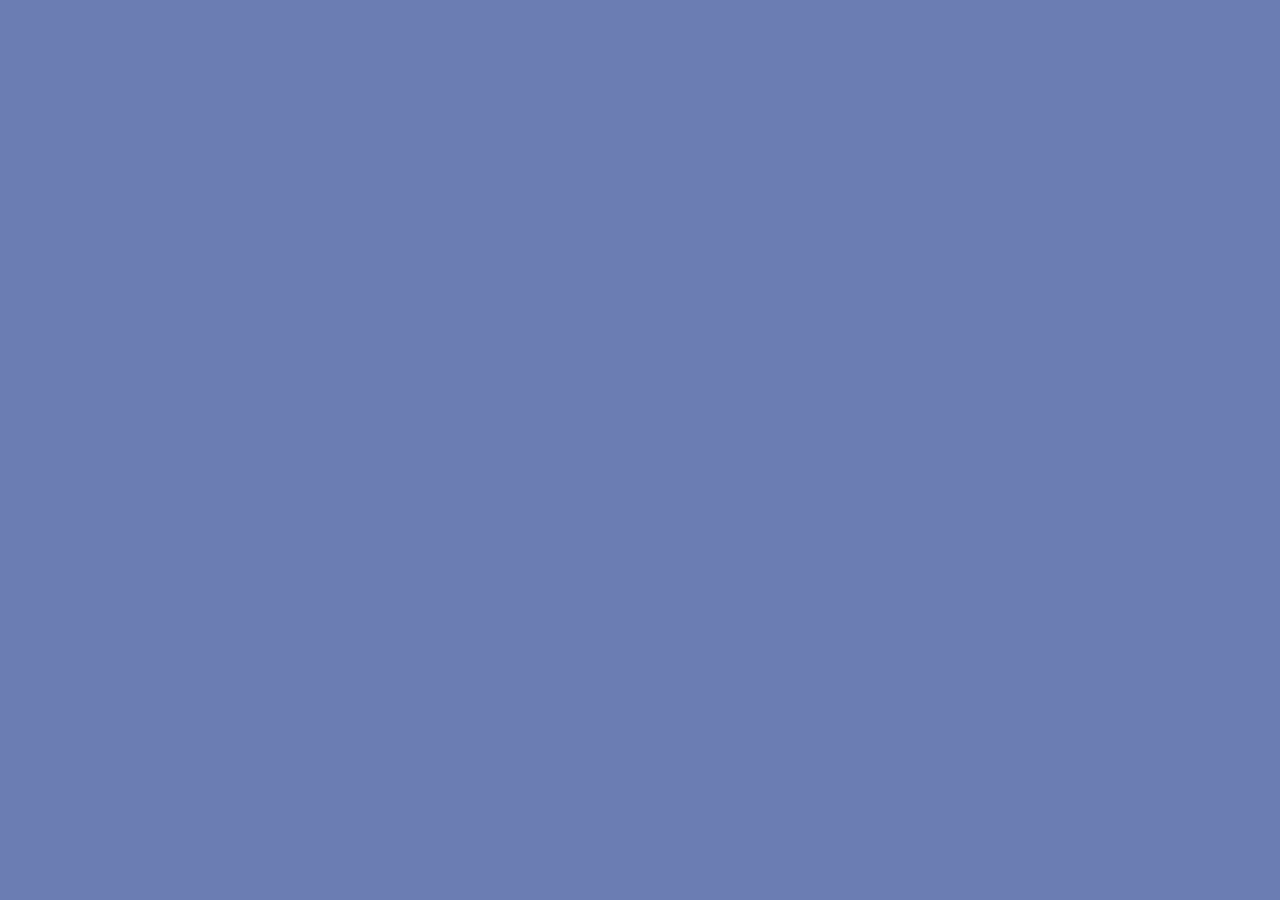
==== submited.html @ d7b74f3b "working branch" ====
<!DOCTYPE html>
<html>
    <head>
        <title>Output</title>
	    <meta charset="UTF-8">
        <meta lang="en">
        <meta name="description" content="Registraton Form">
        <meta name="keywords" content="HTML, CSS, JavaScript">
        <meta name="author" content="Victoria Wiley">
        <meta name="viewport" content="width=device-width, initial-scale=1.0">
        <link rel="stylesheet" href="./styles.css">
    </head>
    <body>

    </body>
</html>
---- styles.css ----
html {
  background-color:#6b7db3;
  font-family: cursive;
  margin: 10px;
  margin-bottom: 15px;
}

body { display:flex;
  align-items:center;
  flex-direction: column;
}

.TitleDiv {
  margin-top: 50vh;
}

h1 {
  text-align: center;
  color:#733b3d;
  background-color:#e4ddc3;
  box-shadow: 8px 8px 18px #e8b877;
  border-radius: 2rem;
  min-width: fit-content;
  max-width: 350px;
  padding:10px;
}

/* appearingtext */
.hide:hover .popup {
  font-size: 32px;
  opacity: 1;
  animation: fadeIn .5s ease-in-out forwards;
}
@keyframes fadeIn {
  from {
    opacity: 0; 
  }
  to {
    opacity: 1; 
  }
} 

@keyframes fadeOut {
  from {
    opacity: 1; 
  }
  to {
    opacity: 0; 
  }
}

.popup {
  color:lightsteelblue;
  opacity: 0;
  margin-top: 50vh;
}
/*end dissapering text*/

main {
  display: flex;
  justify-content:center;
  font-size: 20px;
}

.FormDiv {
  margin: 1.5vh;
  background-color:#e4ddc3;
  box-shadow: 8px 8px 18px #e8b877;
  opacity: 85%;
  border-radius: 2rem;
  padding:10%;
  /*highligher*/
  border-color:#f4f4f6;
  border-width:3px;
  border-style:solid; 
}

#formbox {
  max-width: 500px;
  max-height: auto;
  text-align: center;
}

.Name {
  padding:20px;
  background-color:#b36b6b;
  border-radius: 2em;
  border-color:#ffff99;
  border-style:dashed;
  border-width:4px;
  color:#ff9999;
  text-shadow: 8px, 6px, 18px, #2f2c21;
}
.Email {
  margin:20px;
  padding:20px;
  background-color:#e8b877;
  border-style:dotted;
  border-width:6px;
  border-radius: 2em;
  border-color:#6b7db3;
  color:#9999ff
}
.BirthdayDiv {
  padding:20px;
  background-color:#b3b36b;
  border-radius: 2em;
  border-color:#ffff99;
  border-style:double;
  border-width:4px;
  color:#b36b6b;
  text-shadow: 8px, 6px, 18px, #2f2c21;
}
.PasswordDiv {
  margin:20px;
  padding:20px;
  background-color:#6b7db3;
  color:#e8b877;
  border-radius: 2em;
  border-color:#ff9999;
  border-style:groove;
  border-width:6px;
}
.IntrestDiv { margin:auto;
  padding:20px;
  background-color:#e8b877;
  color: #ffff99;
  border-color:#9999ff;
  border-style:ridge;
  border-radius:2em;
  border-width:5px;
  border: height 5px;
}

input {
border-radius: 2em;
padding: 7px;
border-color:#f0f;
color: green;

}

fieldset {
  font-size:small;
display: inline-block;
}

button { 
  width:100px;
  height:20px;
  background-color:#b3b36b;
  color:#561e1e; 
  border-color:#ffff99
}


/* NOTES NOTES NOTES NOTES NOTES NOTES NOTES */
 
/* highlighter */
  /* border-color:rgb(238, 0, 255);
  border-width:3px;
  border-style:solid;*/

/*DO NOT CODE PAST THIS POINT*/
/*DO NOT CODE PAST THIS POINT*/
/*DO NOT CODE PAST THIS POINT*/
/*confetti start*/
.confetti-container {
  position: relative;
  overflow: hidden; 
  z-index: -1;
 
}
/*circle confetti*/
.confetti {
  position: fixed;
  width: 5px;
  height: 4px;
  background-color: #f0f; 
  border-radius: 50%; 
  opacity: 0;
  animation: confetti-fall linear infinite;
  z-index: -1;
}
/*square confetti*/
.confettii {
  position: fixed;
  width: 3px;
  height: 10px;
  background-color: #f0f;
  border-radius: 0%; 
  opacity: 0;
  animation: confetti-fall linear infinite;
  z-index: -1;
}

/* Define the falling animation */
@keyframes confetti-fall {
  0% {
    transform: translateY(-2000%) rotate(0deg);
    opacity: 0;
  }
  10% {
    opacity: 1;
  }
  100% {
    transform: translateY(100vh) rotate(720deg); /* Adjust 100vh based on desired fall distance */
    opacity: 0;
  }
}

/* Apply varying animation properties for different confetti pieces */
.confetti:nth-child(1) {
  left: 10%;
  animation-duration: 5s;
  animation-delay: 2s;
  background-color: #0ff;
}

.confetti:nth-child(2) {
  left: 30%;
  animation-duration: 9s;
  animation-delay: 1s;
  background-color: #ff0;
}

.confetti:nth-child(3) {
  left: 60%;
  animation-duration: 6s;
  animation-delay: 4s;
  background-color: #f00;
}

.confetti:nth-child(4) {
  left: 15%;
  animation-duration: 5s;
  animation-delay: -2s;
  background-color: #0ff;
}

.confetti:nth-child(5) {
  left: 45%;
  animation-duration: 7s;
  animation-delay: 6s;
  background-color: #ff0;
}

.confetti:nth-child(6) {
  left: 80%;
  animation-duration: 4s;
  animation-delay: 4s;
  background-color: #f00;
}

.confetti:nth-child(7) {
  right: 10%;
  animation-duration: 3s;
  animation-delay: 3s;
  background-color: #0ff;
}

.confetti:nth-child(8) {
  right: 30%;
  animation-duration: 10s;
  animation-delay: 1s;
  background-color: #ff0;
}

.confetti:nth-child(9) {
  right: 60%;
  animation-duration: 9s;
  animation-delay: 2s;
  background-color: #f00;
}

.confetti:nth-child(10) {
  right: 15%;
  animation-duration: 5s;
  animation-delay: 5s;
  background-color: #0ff;
}

.confetti:nth-child(11) {
  right: 45%;
  animation-duration: 7s;
  animation-delay: 2s;
  background-color: #ff0;
}

.confetti:nth-child(12) {
  right: 80%;
  animation-duration: 4s;
  animation-delay: 3s;
  background-color: #f00;
}

.confettii:nth-child(13) {
  left: 75%;
  animation-duration: 22s;
  animation-delay: 9s;
  background-color: #0ff;
}

.confettii:nth-child(14) {
  right: 95%;
  animation-duration: 22s;
  animation-delay: 7s;
  background-color: #ff0;
}

.confettii:nth-child(15) {
  right: 32%;
  animation-duration: 22s;
  animation-delay: 5s;
  background-color: #f00;
}

.confettii:nth-child(16) {
  right: 62%;
  animation-duration: 25s;
  animation-delay: 8s;
  background-color: #0ff;
}

.confettii:nth-child(17) {
  left: 32%;
  animation-duration: 18s;
  animation-delay: 6s;
  background-color: #ff0;
}

.confettii:nth-child(18) {
  right: 24%;
  animation-duration: 18s;
  animation-delay: 5s;
  background-color: #f00;
}
/*end confetti*/
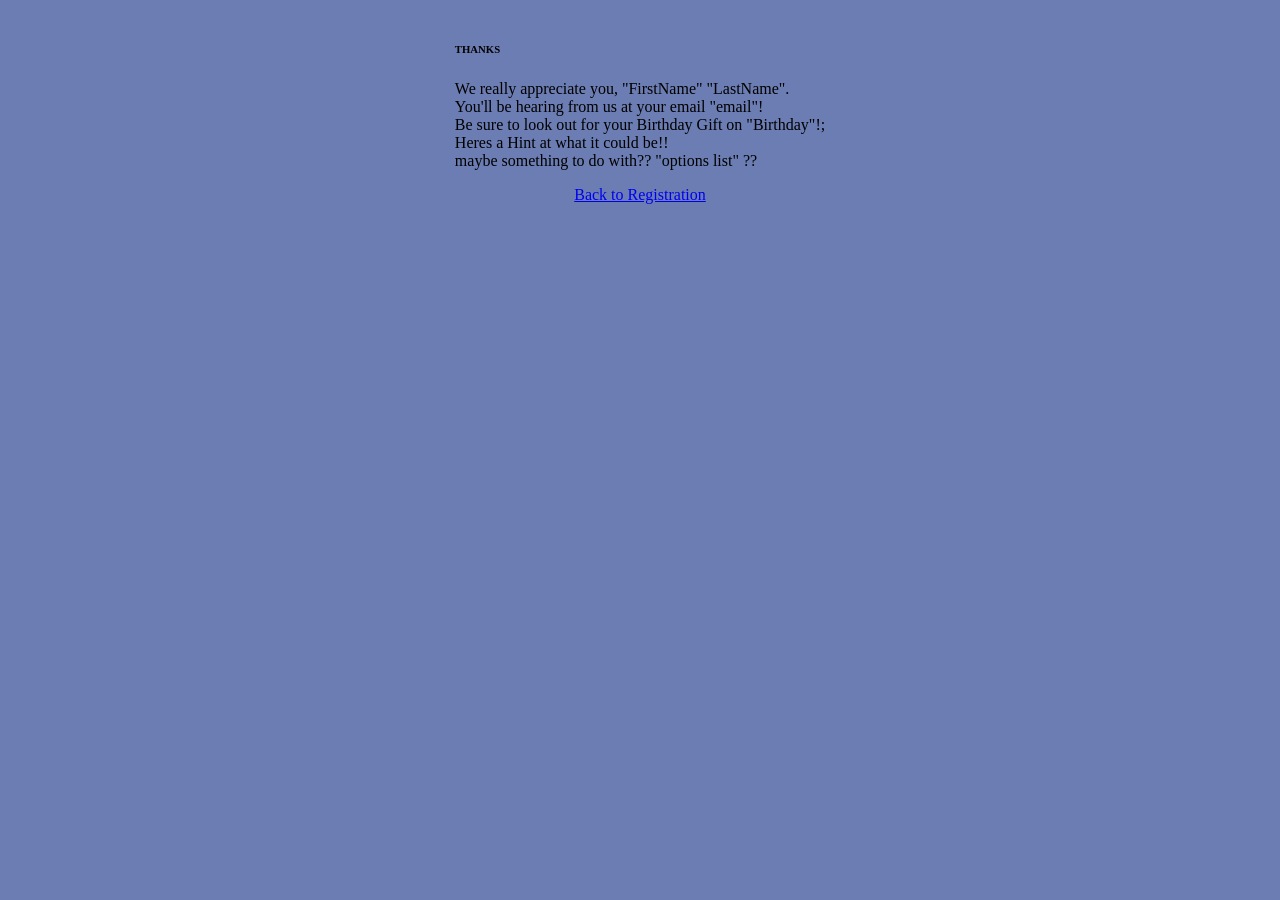
==== commit f7768568: "added submit html skeleton" ====
--- a/submited.html
+++ b/submited.html
@@ -11,6 +11,22 @@
         <link rel="stylesheet" href="./styles.css">
     </head>
     <body>
-
+<container class="outputcontent">
+    <h6> THANKS </h6>
+    <p>
+        We really appreciate you, "FirstName" "LastName". 
+        <br>
+        You'll be hearing from us at your email "email"!
+        <br>
+        Be sure to look out for your Birthday Gift on "Birthday"!;
+        <br>
+        Heres a Hint at what it could be!!
+        <br>
+        maybe something to do with?? "options list" ??
+    </p>
+</container>
     </body>
+    <footer>
+        <a href="index.html">Back to Registration</a>
+    </footer>
 </html>
--- a/styles.css
+++ b/styles.css
@@ -69,7 +69,6 @@
   opacity: 85%;
   border-radius: 2rem;
   padding:10%;
-  /*highligher*/
   border-color:#f4f4f6;
   border-width:3px;
   border-style:solid; 
@@ -143,19 +142,24 @@
 fieldset {
   font-size:small;
 display: inline-block;
+border-style:none;
 }
 
 button { 
   width:100px;
-  height:20px;
+  height:30px;
   background-color:#b3b36b;
   color:#561e1e; 
   border-color:#ffff99
 }
 
+.ButtonDiv {
+  display: flex;
+  justify-content: center;
+}
 
 /* NOTES NOTES NOTES NOTES NOTES NOTES NOTES */
- 
+/* NOTES NOTES NOTES NOTES NOTES NOTES NOTES */
 /* highlighter */
   /* border-color:rgb(238, 0, 255);
   border-width:3px;
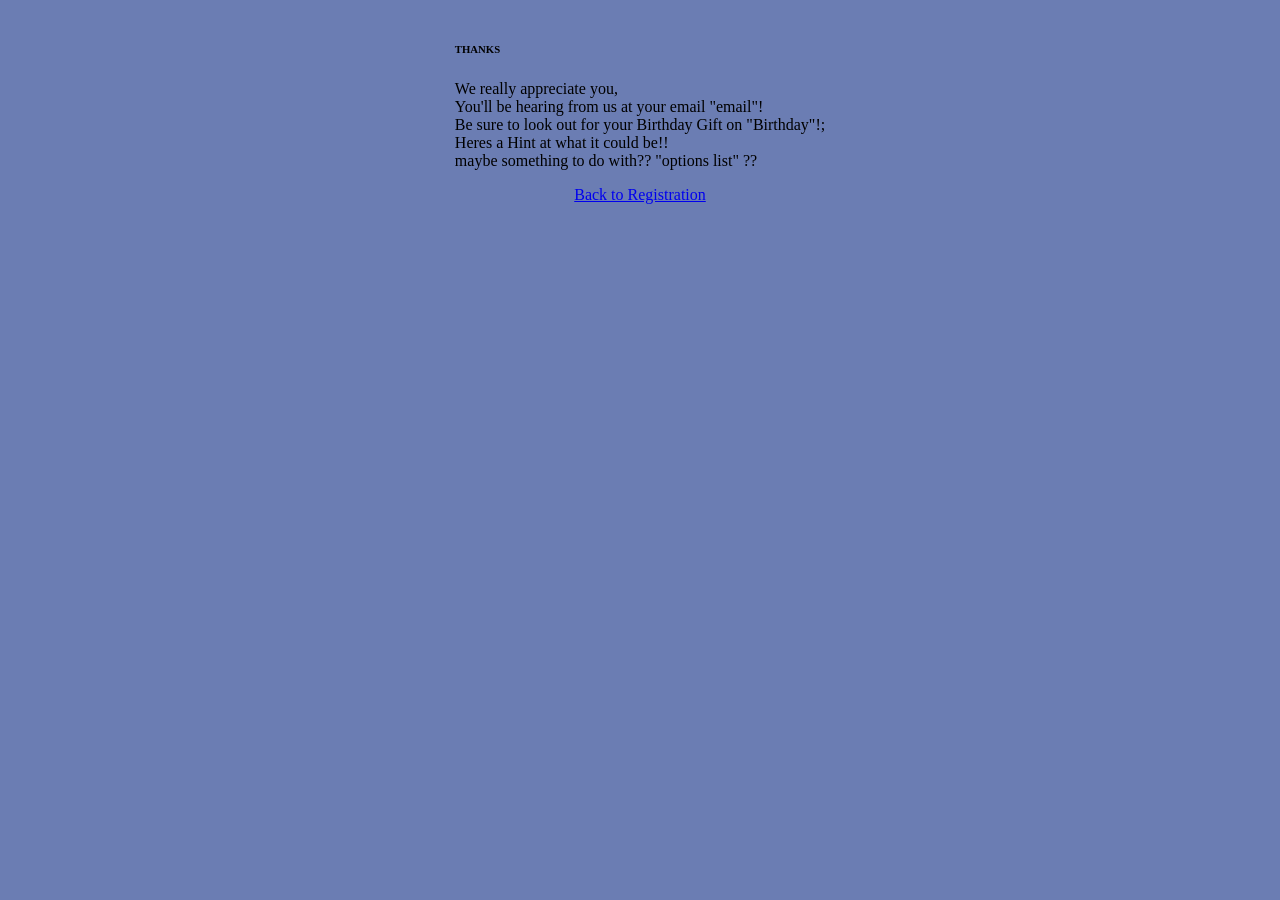
==== commit 87503952: "changes" ====
--- a/submited.html
+++ b/submited.html
@@ -13,8 +13,8 @@
     <body>
 <container class="outputcontent">
     <h6> THANKS </h6>
-    <p>
-        We really appreciate you, "FirstName" "LastName". 
+    <p id="outputArea">
+        We really appreciate you,
         <br>
         You'll be hearing from us at your email "email"!
         <br>
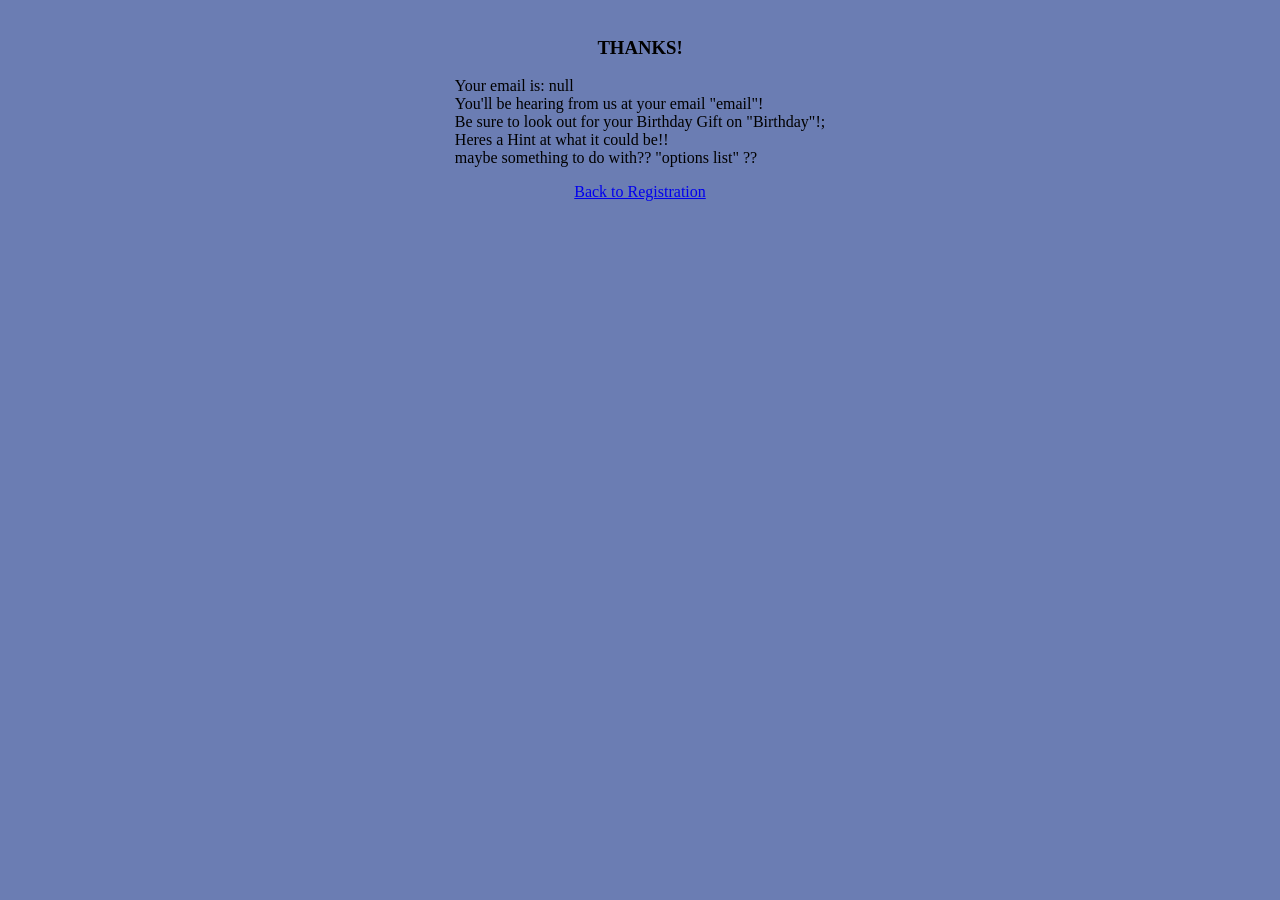
==== commit 8137f265: "start over java" ====
--- a/submited.html
+++ b/submited.html
@@ -11,10 +11,12 @@
         <link rel="stylesheet" href="./styles.css">
     </head>
     <body>
-<container class="outputcontent">
-    <h6> THANKS </h6>
-    <p id="outputArea">
-        We really appreciate you,
+    <h3> THANKS! </h3>
+    <div id="Output">
+        <script>
+  const email = localStorage.getItem('userEmail'); // Or sessionStorage.getItem()
+  document.write("Your email is: " + email);
+</script>
         <br>
         You'll be hearing from us at your email "email"!
         <br>
@@ -24,6 +26,7 @@
         <br>
         maybe something to do with?? "options list" ??
     </p>
+</div>
 </container>
     </body>
     <footer>
--- a/styles.css
+++ b/styles.css
@@ -80,7 +80,7 @@
   text-align: center;
 }
 
-.Name {
+.Namediv {
   padding:20px;
   background-color:#b36b6b;
   border-radius: 2em;
@@ -136,7 +136,9 @@
 padding: 7px;
 border-color:#f0f;
 color: green;
-
+}
+input:hover {
+  background-color: aquamarine;
 }
 
 fieldset {
@@ -152,6 +154,12 @@
   color:#561e1e; 
   border-color:#ffff99
 }
+button:hover {
+  border-color: pink;
+  border-style: dotted;
+  border-width: 3px;
+}
+
 
 .ButtonDiv {
   display: flex;
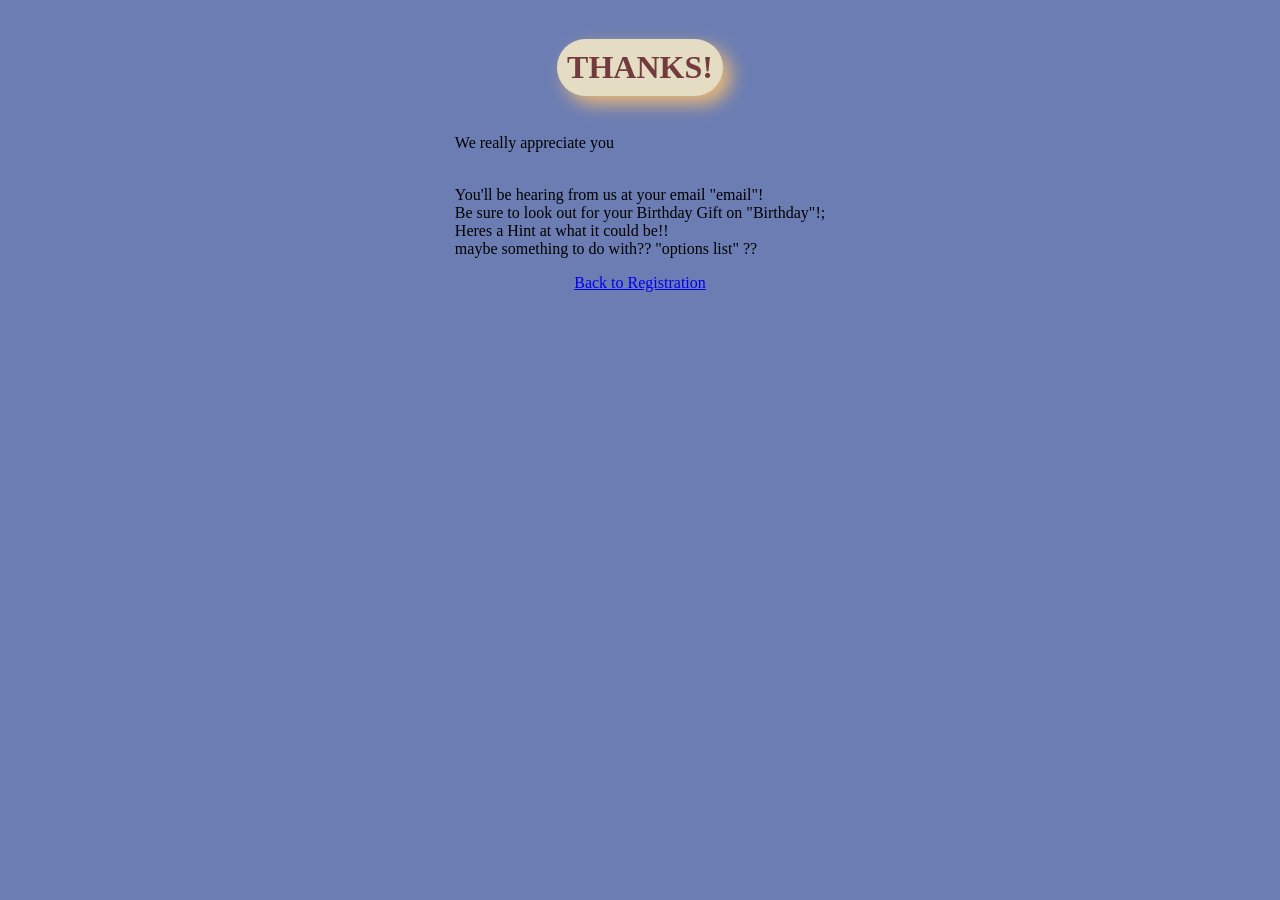
==== commit 80658a28: "update and working on java to push info to new page" ====
--- a/submited.html
+++ b/submited.html
@@ -11,12 +11,10 @@
         <link rel="stylesheet" href="./styles.css">
     </head>
     <body>
-    <h3> THANKS! </h3>
+    <h1> THANKS! </h1>
     <div id="Output">
-        <script>
-  const email = localStorage.getItem('userEmail'); // Or sessionStorage.getItem()
-  document.write("Your email is: " + email);
-</script>
+        <p>
+        We really appreciate you</p>
         <br>
         You'll be hearing from us at your email "email"!
         <br>
--- a/styles.css
+++ b/styles.css
@@ -28,28 +28,19 @@
 /* appearingtext */
 .hide:hover .popup {
   font-size: 32px;
-  opacity: 1;
-  animation: fadeIn .5s ease-in-out forwards;
+  opacity: 0;
+  animation: fadeIn .5s ease-in-out forwards; 
 }
 @keyframes fadeIn {
   from {
     opacity: 0; 
   }
   to {
-    opacity: 1; 
+    opacity: 100; 
   }
 } 
-
-@keyframes fadeOut {
-  from {
-    opacity: 1; 
-  }
-  to {
-    opacity: 0; 
-  }
-}
-
 .popup {
+  font-size: 32px;
   color:lightsteelblue;
   opacity: 0;
   margin-top: 50vh;
@@ -166,6 +157,9 @@
   justify-content: center;
 }
 
+.output {
+  
+}
 /* NOTES NOTES NOTES NOTES NOTES NOTES NOTES */
 /* NOTES NOTES NOTES NOTES NOTES NOTES NOTES */
 /* highlighter */
@@ -175,6 +169,8 @@
 
 /*DO NOT CODE PAST THIS POINT*/
 /*DO NOT CODE PAST THIS POINT*/
+
+
 /*DO NOT CODE PAST THIS POINT*/
 /*confetti start*/
 .confetti-container {
